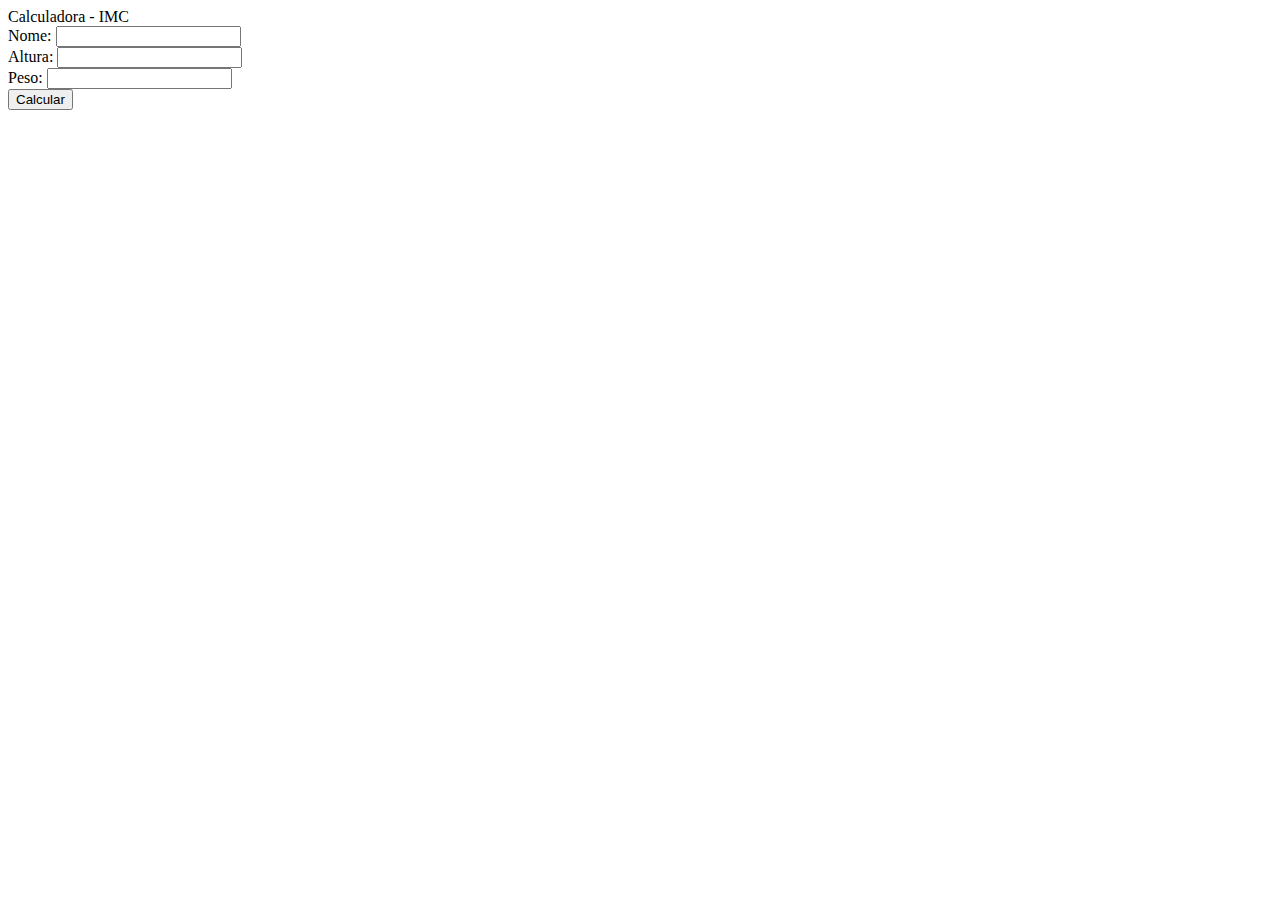
==== 00-imc/index.html @ bfcda705 "Estrutura html primeiro exercício" ====
<!DOCTYPE html>
<html lang="en">
<head>
    <meta charset="UTF-8">
    <meta http-equiv="X-UA-Compatible" content="IE=edge">
    <meta name="viewport" content="width=device-width, initial-scale=1.0">
    <title>IMC</title>
    <link rel="stylesheet" href="style.css">
</head>
<body>
    <main>
        <div class="container">
            <div class="title">Calculadora - IMC</div>
            <div class="input">
                <label>Nome:</label>
                <input type="text" id="nome">
            </div>
            <div class="input">
                <label>Altura:</label>
                <input type="number" id="altura">
            </div>
            <div class="input">
                <label>Peso:</label>
                <input type="number" id="peso">
            </div>
            <button id="calcular">Calcular</button>

            <div class="result" id="resultaod"></div>
        </div>
    </main>
    
</body>
</html>
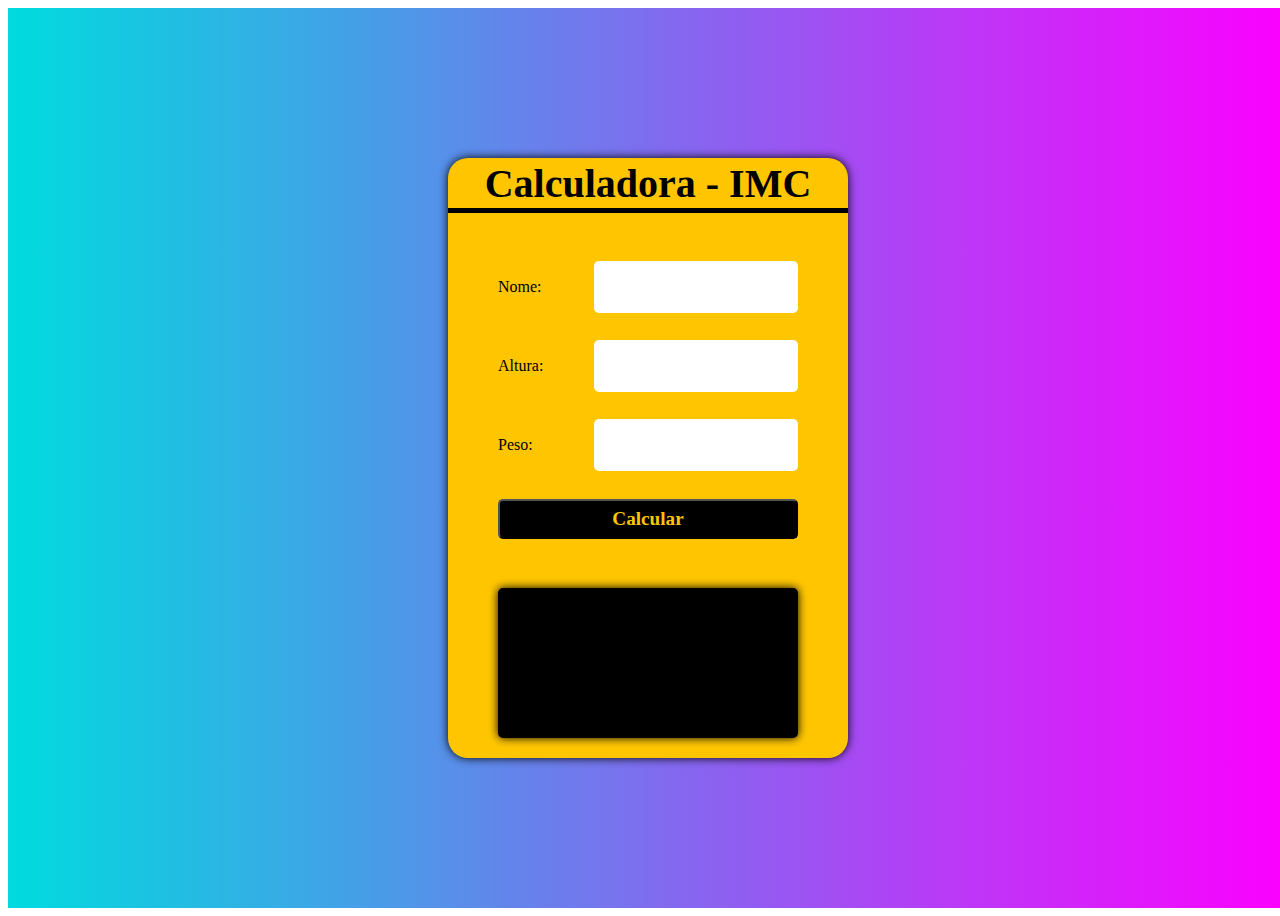
==== commit bf340f60: "Conclusão projeto IMC" ====
--- a/00-imc/index.html
+++ b/00-imc/index.html
@@ -25,9 +25,9 @@
             </div>
             <button id="calcular">Calcular</button>
 
-            <div class="result" id="resultaod"></div>
+            <div class="result" id="resultado"></div>
         </div>
     </main>
-    
+    <script src="script.js"></script>
 </body>
 </html>--- a/00-imc/style.css
+++ b/00-imc/style.css
@@ -0,0 +1,91 @@
+main {
+    display: flex;
+    width: 100vw;
+    height: 100vh;
+    justify-content: center;
+    align-items: center;
+    background: #fc00ff;  /* fallback for old browsers */
+    background: -webkit-linear-gradient(to right, #00dbde, #fc00ff);  /* Chrome 10-25, Safari 5.1-6 */
+    background: linear-gradient(to right, #00dbde, #fc00ff); /* W3C, IE 10+/ Edge, Firefox 16+, Chrome 26+, Opera 12+, Safari 7+ */
+
+}
+
+.container {
+    display: flex;
+    flex-direction: column;
+    background-color: rgb(255,198,0);
+    width: 400px;
+    height: 600px;
+    align-items: center;
+    justify-content: space-between;
+    border-radius: 20px;
+    box-shadow: 0 0 10px black;
+}
+
+.title{
+    display: flex;
+    justify-content: center;
+    align-items: center;
+    width: 100%;
+    height: 50px;
+    font: bold 2.5rem serif;
+    border-bottom: solid 5px black;
+    margin-bottom: 20px;
+}
+
+.input {
+    display: flex;
+    width: 300px;
+    height: 50px;
+    justify-content: space-between;
+    align-items: center;
+}
+
+.input input {
+    width: 200px;
+    height: 50px;
+    border-radius: 5px;
+    border: none;
+    outline: 0;
+    font: bold 1.5rem serif;
+    text-align: center;
+
+}
+
+input label {
+    font: bold 1.5rem serif;
+}
+
+button {
+    width: 300px;
+    height: 40px;
+    font: bold 1.2rem serif;
+    background: #000;
+    color: rgb(255,198,0);
+    outline: none;
+    border-radius: 5px;
+    cursor: pointer;
+}
+
+button:hover {
+    background: rgba(0,0,0, .8);
+    color: white;
+}
+
+.result {
+    display: flex;
+    margin-top: 20px;
+    align-items: center;
+    width: 300px;
+    height: 150px;
+    border-radius: 5px;
+    font: italic 1.5rem serif;
+    box-shadow: 0px 0px 10px black;
+    background: #000;
+    color: rgb(255,198,0);
+    padding: 20px;
+    box-sizing: border-box;
+    user-select: none;
+    margin-bottom: 20px;
+}
+
